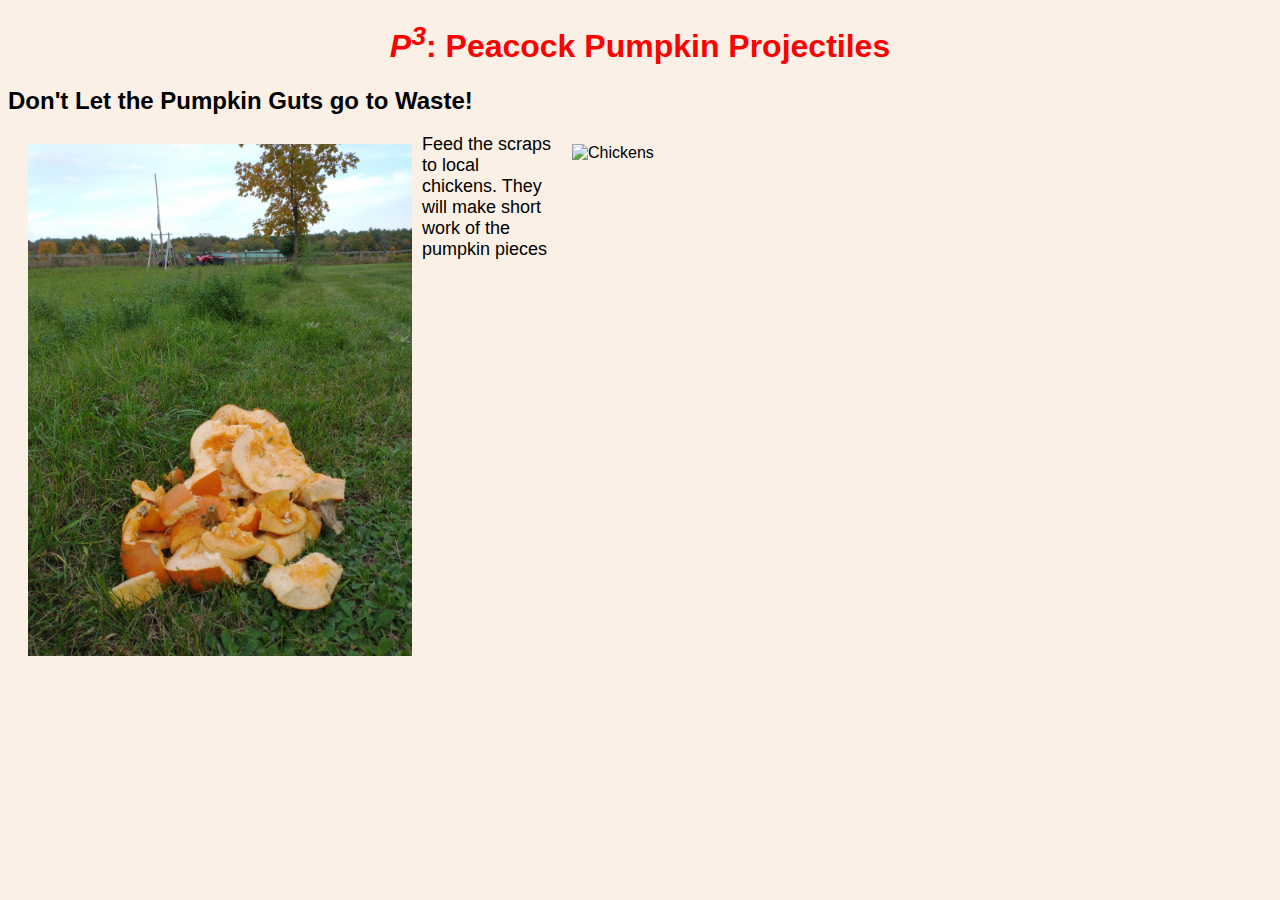
==== HappyChickens.html @ d0dd6609 "Update HappyChickens.html" ====
<!DOCTYPE html>
<html lang="en">
<head>
<!-- My .css file is found in the same directory as this HTML file-->
<link rel="stylesheet" href="PeacockStyle.css">
</head>

<body>
<h1><i>P<sup>3</sup></i>:  Peacock Pumpkin Projectiles</h1>

<h2>Don't Let the Pumpkin Guts go to Waste!</h2>

<!-- Calling in the chicken photo. -->
<img class="five" src="/Images/Chickens.jpg" alt="Chickens" >
<!--Calling The "After" photo-->
<p1><img class="four" src="/Images/AfterPumpkins.jpg" alt="After" >
Feed the scraps to local chickens.  They will make short work of the pumpkin pieces </p1>
</p1>


</body>

</html>
---- PeacockStyle.css ----
/* THe .css file for Christie Peacock's GEOM 101 assignment */
/* Assign the background colour for the web page*/
body {  background-color: linen;font-family: Arial;}
h1 	{ color: red;text-align: center;}

p1 {color: black;font-size: 18px;}
p2 {color: black;font-size: 16px;}
p3 {color:blue; font-size 18px;}

/* Formatting for URL links*/
a:link {
  color: green;
  background-color: transparent;
  }
a:visited {
  color: red;
  background-color: transparent;
  }
a:hover {
  color: blue;
  background-color: transparent;
  text-decoration: underline;
}
a:active {
  color: orange;
  background-color: transparent;
  text-decoration: underline;
}

/* Formatting for the "Trebuchet"  photo, to be on RH side of web page
I want a 10pixel padding clearance around the photo but no top/bottom margins*/
img.one {
	float: right;
   height: 620px;
  width: 920px;
  margin: 0px 0px 10px 10px;
  padding: 10px;
}
/* Formatting for the "Before" pumpkin  photo, to be on LH side of web page
similar formatting as the 1st image*/
img.two {
  float:left;
  height: 394px;
  width: 388px;
  margin: 0px 0px 10px 10px;
  padding: 10px;
}
/* Formatting the launch video so it appears on the RH side of page
I want it to run on autoplay
similar formatting to photos*/
video.three {
  float:right;
  height: 500px;
  width: 500px;
  margin: 0px 0px 10px 10px;
  padding: 10px;
}
/* Formatting for the "After" pumpkin  photo, to be on LH side of web page
similar formatting to other photos*/
img.four {
  float:left;
  height: 512px;
  width: 384px;
  margin: 0px 0px 10px 10px;
  padding: 10px;
}
/* Formatting for the chickens photo, to be on RH side of web page
with similar formatting to all other photos*/
img.five {
  float:right;
  height: 518px;
  width: 690px;
  margin: 0px 0px 10px 10px;
  padding: 10px;
}
/* Formatting for the pumpkin launch table */
table, td, th {
  border: 1px solid black;
  text-align: center;
}
/* sinlge-line borders*/
table {
  border-collapse: collapse;
  width: 30%;
}	
/* highlight row data by changeing colour*/
tr:nth-child(even) {
	background-color:lightgrey;
}
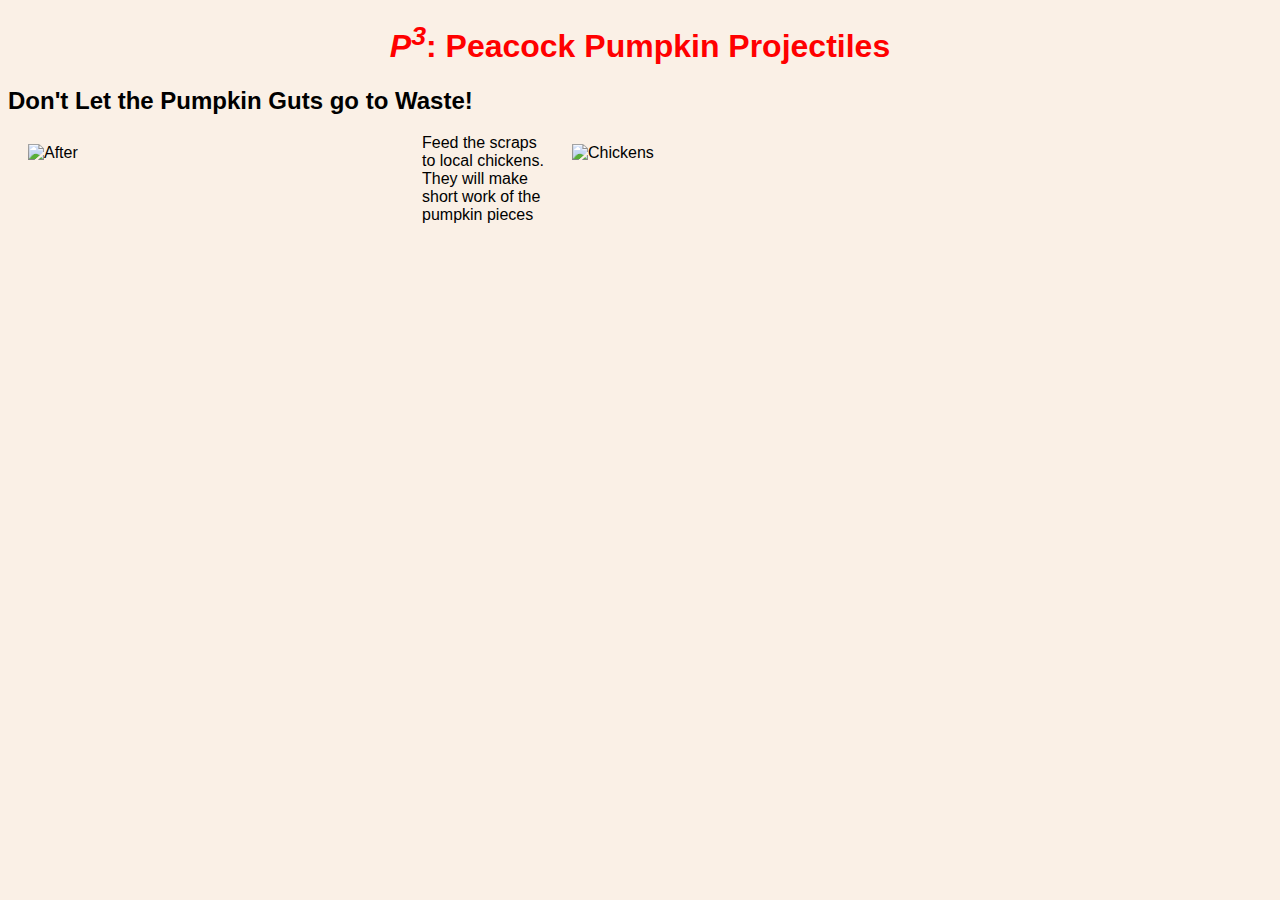
==== commit e08776da: "Add files via upload" ====
--- a/HappyChickens.html
+++ b/HappyChickens.html
@@ -11,13 +11,13 @@
 <h2>Don't Let the Pumpkin Guts go to Waste!</h2>
 
 <!-- Calling in the chicken photo. -->
-<img class="five" src="/Images/Chickens.jpg" alt="Chickens" >
+<img class="five" src="images/Chickens.jpg" alt="Chickens" >
 <!--Calling The "After" photo-->
-<p1><img class="four" src="/Images/AfterPumpkins.jpg" alt="After" >
-Feed the scraps to local chickens.  They will make short work of the pumpkin pieces </p1>
-</p1>
+<id= "p1"><img class="four" src="images/AfterPumpkins.jpg" alt="After" >
+Feed the scraps to local chickens.  They will make short work of the pumpkin pieces </p>
+
 
 
 </body>
 
-</html>
+</html>--- a/PeacockStyle.css
+++ b/PeacockStyle.css
@@ -3,18 +3,23 @@
 body {  background-color: linen;font-family: Arial;}
 h1 	{ color: red;text-align: center;}
 
-p1 {color: black;font-size: 18px;}
-p2 {color: black;font-size: 16px;}
-p3 {color:blue; font-size 18px;}
+/* Formatting for paragraphs*/
+#p1 {color: black;font-size: 18px;}
+#p2 {color: black;font-size: 16px;}
+#p3 {color:blue; font-size: 16px;}
+#p4 {color:dark grey; font-size: 16px;}
+
 
 /* Formatting for URL links*/
+/* using suggestions  from https://www.w3schools.com/html/html_links_colors.asp*/
 a:link {
   color: green;
   background-color: transparent;
   }
 a:visited {
-  color: red;
-  background-color: transparent;
+  color: black;
+  background-color: yellow;
+  text-decoration: none;
   }
 a:hover {
   color: blue;
@@ -87,5 +92,3 @@
 tr:nth-child(even) {
 	background-color:lightgrey;
 }
-
-
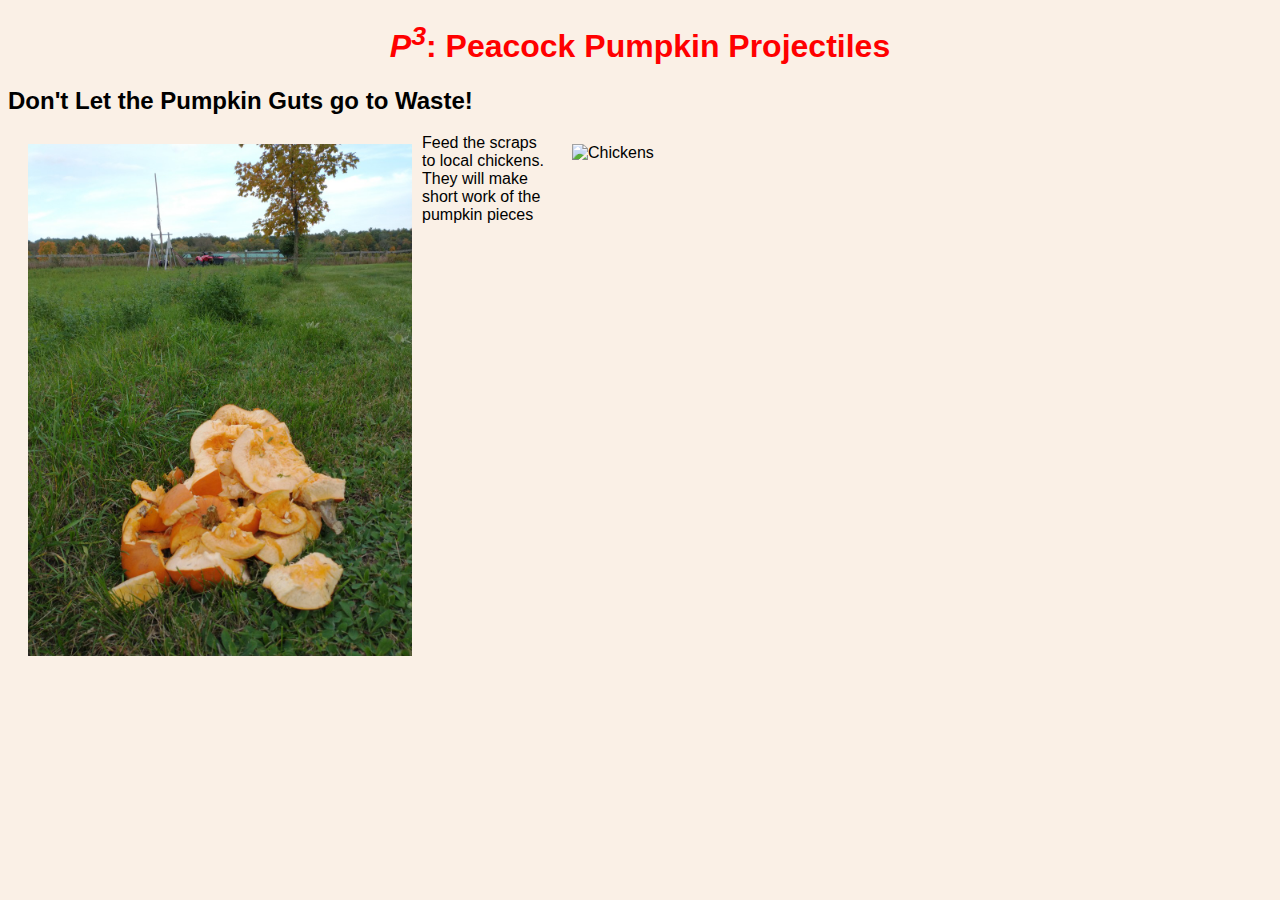
==== commit c67d1e68: "Update HappyChickens.html" ====
--- a/HappyChickens.html
+++ b/HappyChickens.html
@@ -11,13 +11,13 @@
 <h2>Don't Let the Pumpkin Guts go to Waste!</h2>
 
 <!-- Calling in the chicken photo. -->
-<img class="five" src="images/Chickens.jpg" alt="Chickens" >
+<img class="five" src="/Images/Chickens.jpg" alt="Chickens" >
 <!--Calling The "After" photo-->
-<id= "p1"><img class="four" src="images/AfterPumpkins.jpg" alt="After" >
+<id= "p1"><img class="four" src="/Images/AfterPumpkins.jpg" alt="After" >
 Feed the scraps to local chickens.  They will make short work of the pumpkin pieces </p>
 
 
 
 </body>
 
-</html>+</html>
--- a/PeacockStyle.css
+++ b/PeacockStyle.css
@@ -7,7 +7,7 @@
 #p1 {color: black;font-size: 18px;}
 #p2 {color: black;font-size: 16px;}
 #p3 {color:blue; font-size: 16px;}
-#p4 {color:dark grey; font-size: 16px;}
+#p4 {color:darkgrey; font-size: 16px;}
 
 
 /* Formatting for URL links*/
